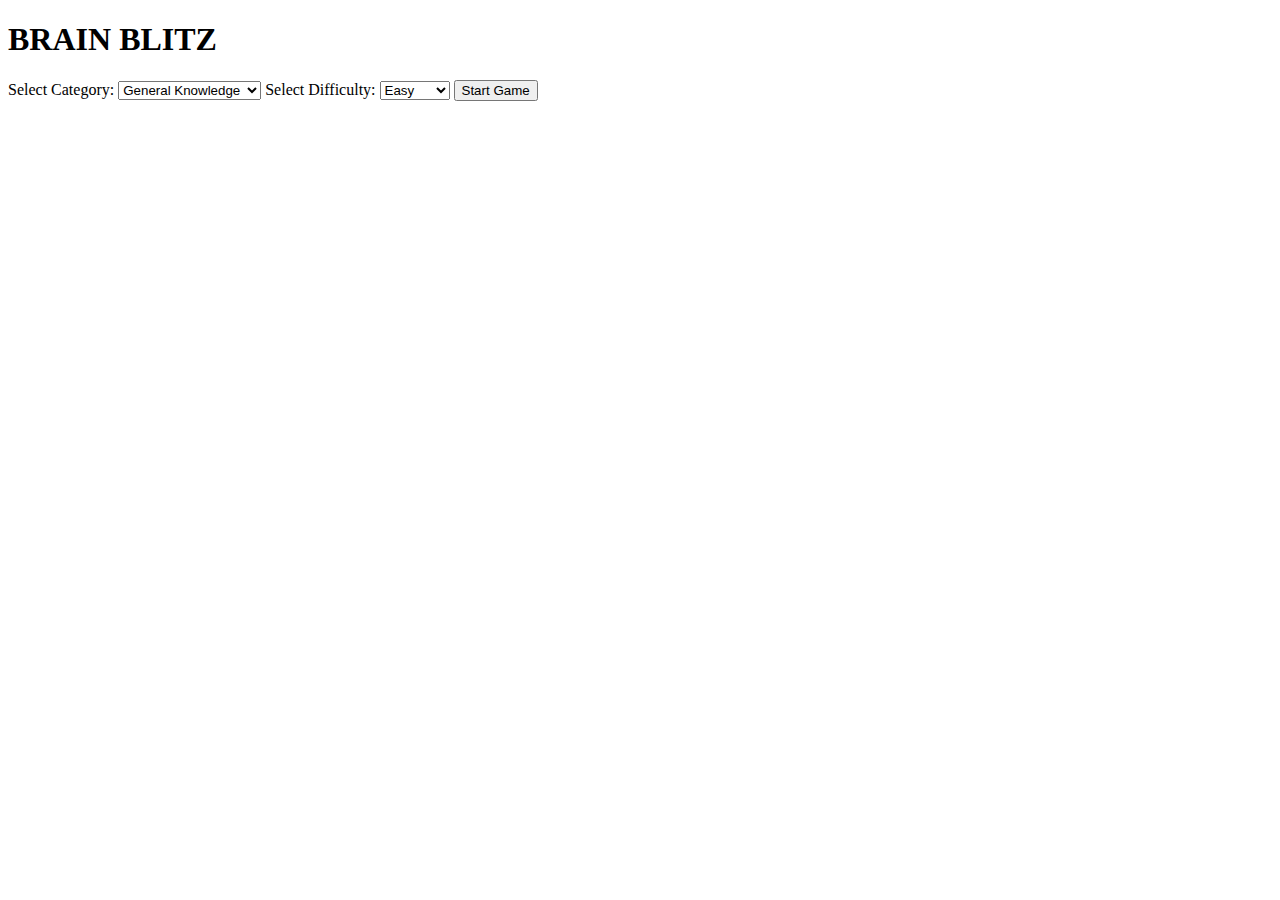
==== JS Assignment 2/index.html @ b202dd4b "Update and rename index.html to JS Assignment 2/index.html" ====
<!DOCTYPE html>
<html lang="en">
<head>
    <meta charset="UTF-8">
    <meta name="viewport" content="width=device-width, initial-scale=1.0">
    <title>Brain Blitz - Start</title>
    <link rel="stylesheet" href="style.css">
</head>
<body>
    <h1>BRAIN BLITZ</h1>
    <div class="container">
        <label for="category">Select Category:</label>
        <select id="category">
            <option value="9">General Knowledge</option>
            <option value="18">Science: Computers</option>
            <option value="21">Sports</option>
        </select>
        
        <label for="difficulty">Select Difficulty:</label>
        <select id="difficulty">
            <option value="easy">Easy</option>
            <option value="medium">Medium</option>
            <option value="hard">Hard</option>
        </select>

        <button onclick="startGame()">Start Game</button>
    </div>

    <script>
        function startGame() {
            const category = document.getElementById("category").value;
            const difficulty = document.getElementById("difficulty").value;
            localStorage.setItem("quizCategory", category);
            localStorage.setItem("quizDifficulty", difficulty);
            localStorage.setItem("quizScore", 0);
            window.location.href = "game.html";
        }
    </script>
</body>
</html>
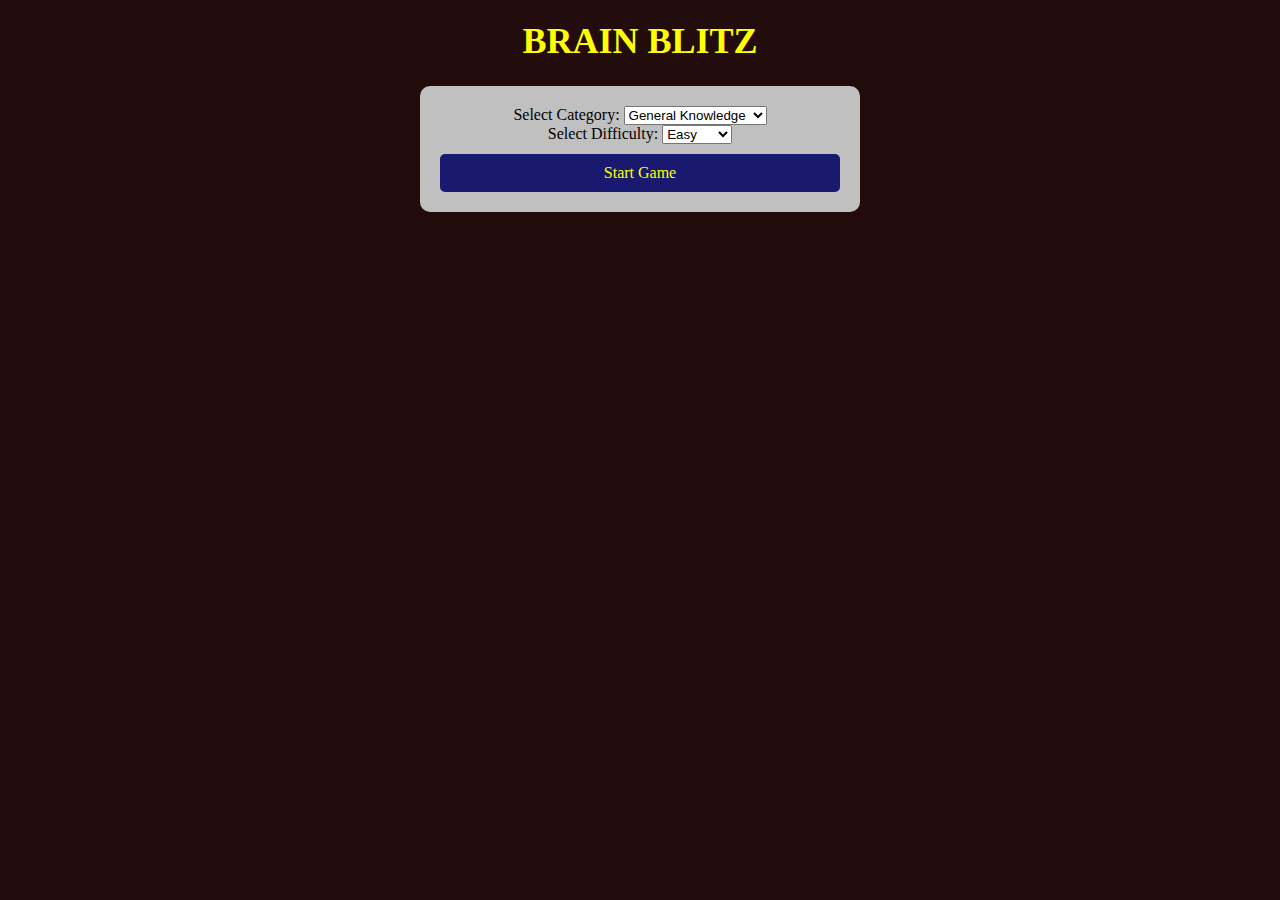
==== commit 1a958d1c: "Update index.html" ====
--- a/JS Assignment 2/index.html
+++ b/JS Assignment 2/index.html
@@ -15,7 +15,7 @@
             <option value="18">Science: Computers</option>
             <option value="21">Sports</option>
         </select>
-        
+        <br>
         <label for="difficulty">Select Difficulty:</label>
         <select id="difficulty">
             <option value="easy">Easy</option>
--- a/JS Assignment 2/style.css
+++ b/JS Assignment 2/style.css
@@ -0,0 +1,72 @@
+body {
+    font-family: 'Georgia', serif;
+    text-align: center;
+    background-color: #230c0c;
+    margin: 0;
+    padding: 0;
+}
+
+#progress-bar-container {
+    width: 100%;
+    height: 20px;
+    background-color: #f4f4f4;
+    border-radius: 10px;
+    margin-bottom: 20px;
+}
+
+#progress-bar {
+    width: 0;
+    height: 100%;
+    background-color: #28a745;
+    border-radius: 10px;
+    transition: width 1s;
+}
+
+h1 {
+    font-size: 36px;
+    color: yellow;
+    margin-top: 20px;
+    font-weight: bold;
+}
+
+.container {
+    background: #C0C0C0;
+    width: 100%;
+    max-width: 400px;
+    margin: 20px auto;
+    padding: 20px;
+    box-shadow: 0px 0px 10px rgba(0, 0, 0, 0.1);
+    border-radius: 10px;
+}
+
+button {
+    display: block;
+    font-family: 'Georgia', serif;
+    width: 100%;
+    padding: 10px;
+    margin-top: 10px;
+    font-size: 16px;
+    border: none;
+    background-color: #191970;
+    color: yellow;
+    cursor: pointer;
+    border-radius: 5px;
+}
+
+button:hover {
+    background-color:#191970;
+}
+
+#score-container {
+    font-size: 20px;
+    font-weight: bold;
+    color: yellow;
+    margin-top: 10px;
+}
+
+#timer {
+    font-size: 20px;
+    font-family: Arial, Helvetica, sans-serif;
+    font-weight: bold;
+    color: red;
+}
